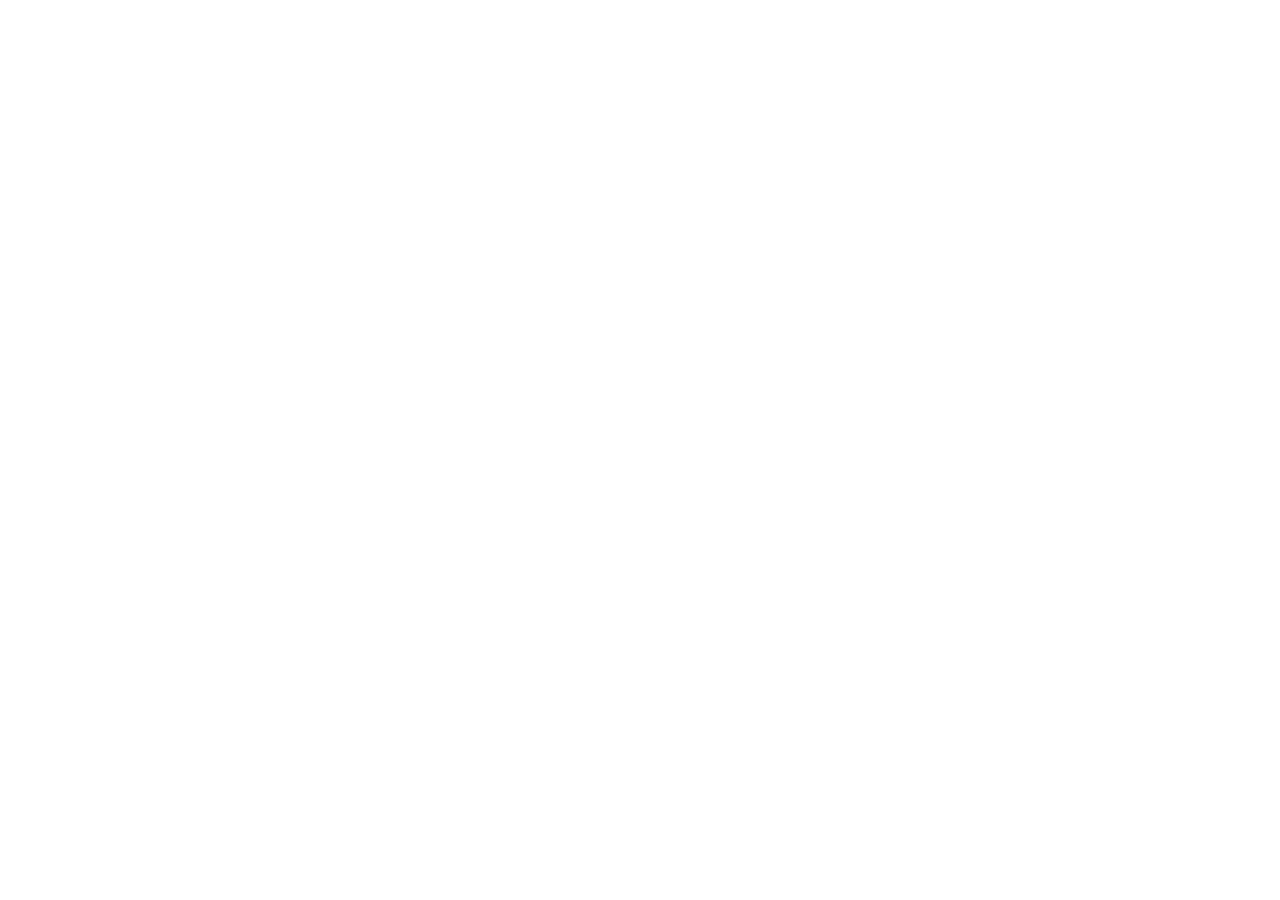
==== pages/about.html @ 2168fa4d "Project start" ====
<!DOCTYPE html>
<html lang="ru">
  <head>
    <meta charset="UTF-8" />
    <meta name="viewport" content="width=device-width, initial-scale=1.0" />
    <title></title>
    <link rel="stylesheet" href="../css/main.css" />
  </head>
  <body></body>
</html>
---- css/main.css ----
@import url("base/variables.css");
@import url("base/global.css");

@import url("layout/header.css");
@import url("layout/footer.css");

@import url("components/button.css");
@import url("components/input.css");
@import url("components/card.css");

@import url("pages/home.css");
@import url("pages/about.css");
@import url("pages/contact.css");

@import url("base/media.css");
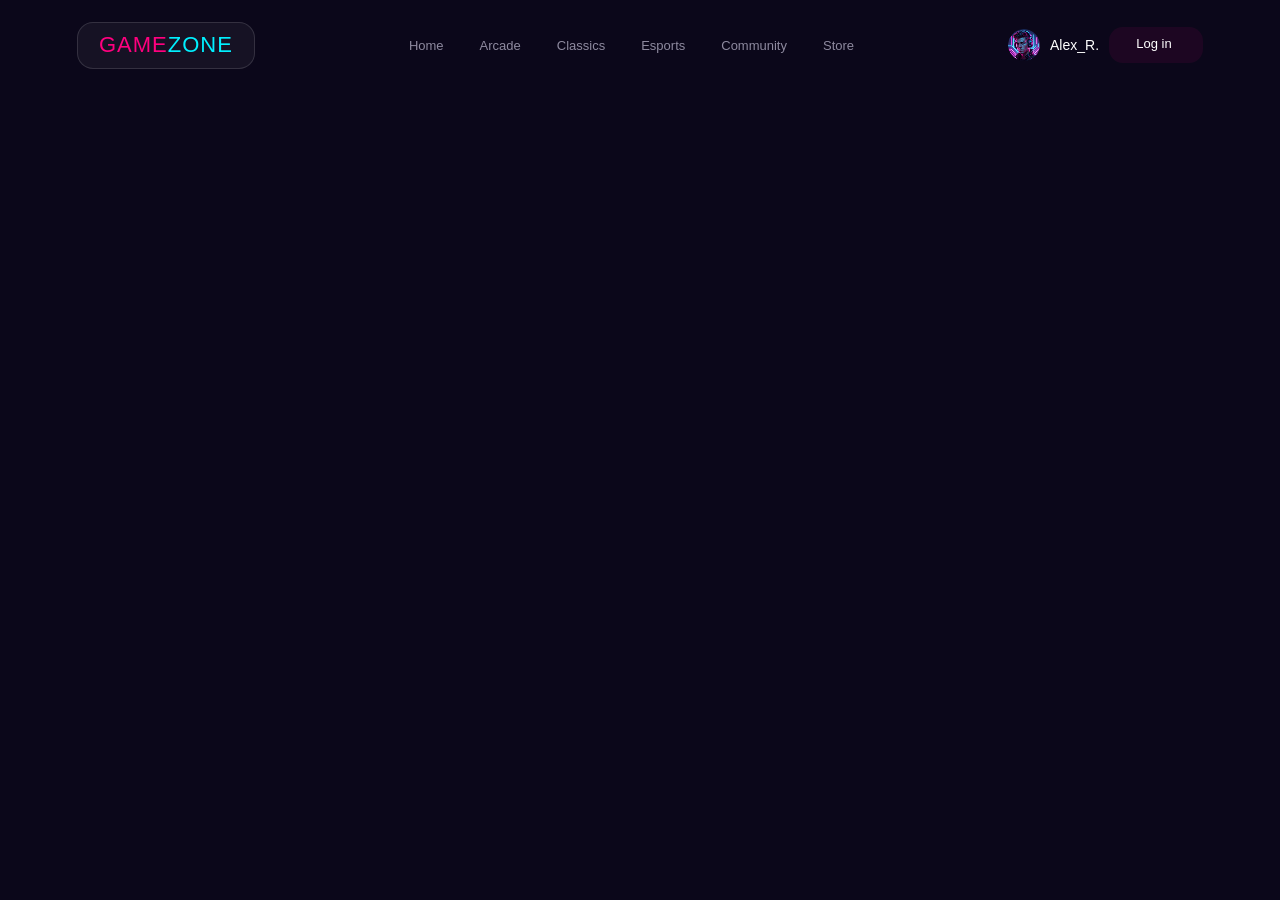
==== commit a4f0d3c1: "big fix" ====
--- a/pages/about.html
+++ b/pages/about.html
@@ -3,8 +3,36 @@
   <head>
     <meta charset="UTF-8" />
     <meta name="viewport" content="width=device-width, initial-scale=1.0" />
-    <title></title>
+    <link rel="icon" href="../assets/images/headerPic.png" type="image/png" />
+    <title>About</title>
     <link rel="stylesheet" href="../css/main.css" />
   </head>
-  <body></body>
+  <body>
+    <header class="header">
+      <section class="nav-logo">
+        <p class="nav-logo-text">GAME<span>ZONE</span></p>
+      </section>
+      <section class="nav-links">
+        <ul class="nav-links-ul">
+          <li><a href="../index.html"> Home </a></li>
+          <li><a href="arcade.html">Arcade </a></li>
+          <li><a href="lider.html">Classics </a></li>
+          <li>Esports</li>
+          <li>Community</li>
+          <li>Store</li>
+        </ul>
+      </section>
+      <section class="nav-user">
+        <article class="nav-user-logo">
+          <a href="profile.html">
+            <img src="../assets/images/home page images/nav-user-logo.png" alt="User avatar" />
+          </a>
+        </article>
+        <p class="nav-username">Alex_R.</p>
+        <article class="nav-user-button">
+          <button class="nav-user-button-btn">Log in</button>
+        </article>
+      </section>
+    </header>
+  </body>
 </html>
--- a/css/main.css
+++ b/css/main.css
@@ -1,3 +1,5 @@
+@import url("../assets/fonts/fonts.css");
+
 @import url("base/variables.css");
 @import url("base/global.css");
 
@@ -10,6 +12,9 @@
 
 @import url("pages/home.css");
 @import url("pages/about.css");
+@import url("pages/arcade.css");
 @import url("pages/contact.css");
+@import url("pages/esports.css");
+@import url("pages/profile.css");
 
-@import url("base/media.css");
+@import url("base/media.css");
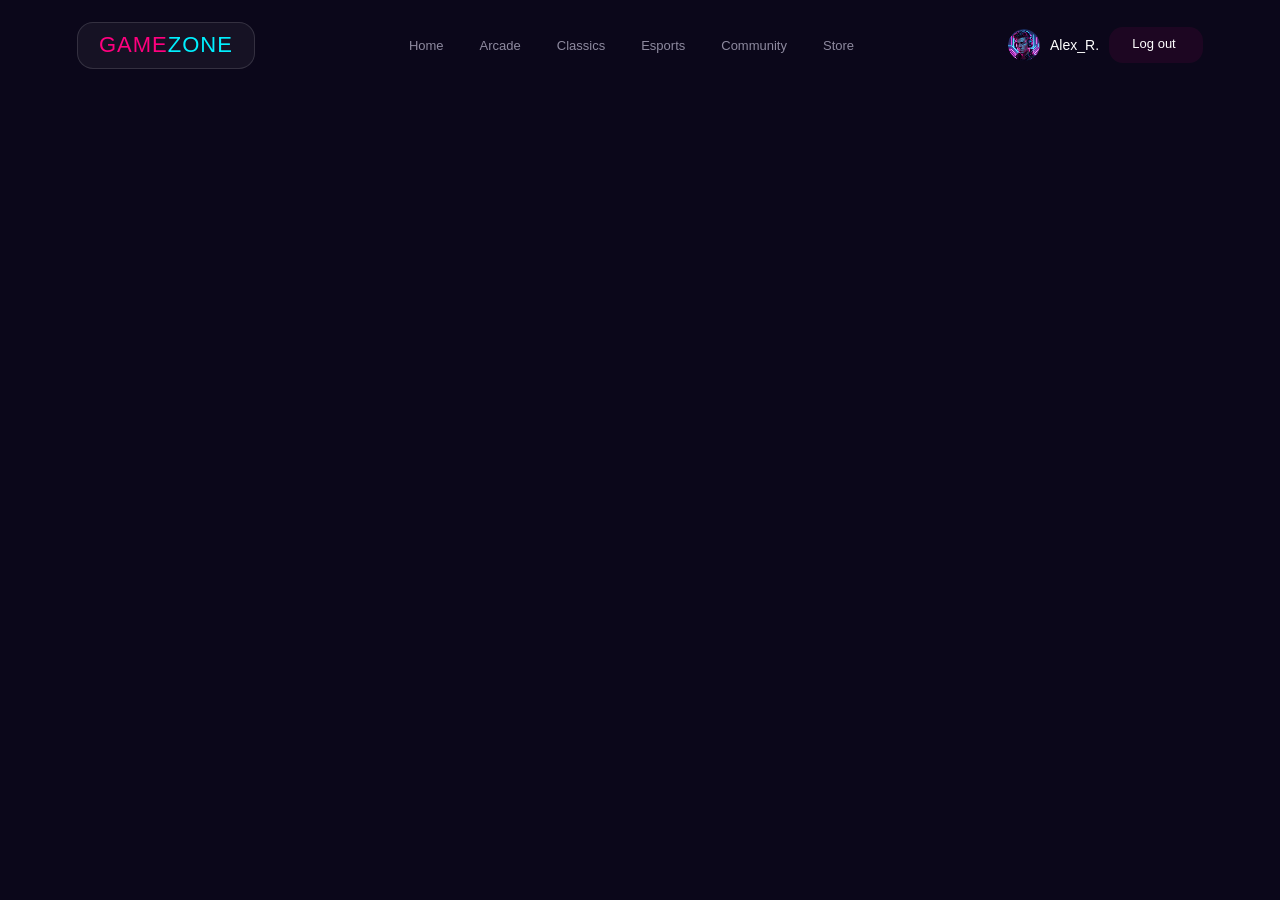
==== commit 4a659581: "fix header" ====
--- a/pages/about.html
+++ b/pages/about.html
@@ -30,7 +30,7 @@
         </article>
         <p class="nav-username">Alex_R.</p>
         <article class="nav-user-button">
-          <button class="nav-user-button-btn">Log in</button>
+          <button class="nav-user-button-btn">Log out</button>
         </article>
       </section>
     </header>
--- a/css/main.css
+++ b/css/main.css
@@ -14,7 +14,7 @@
 @import url("pages/about.css");
 @import url("pages/arcade.css");
 @import url("pages/contact.css");
-@import url("pages/esports.css");
+@import url("pages/lider.css");
 @import url("pages/profile.css");
 
 @import url("base/media.css");
